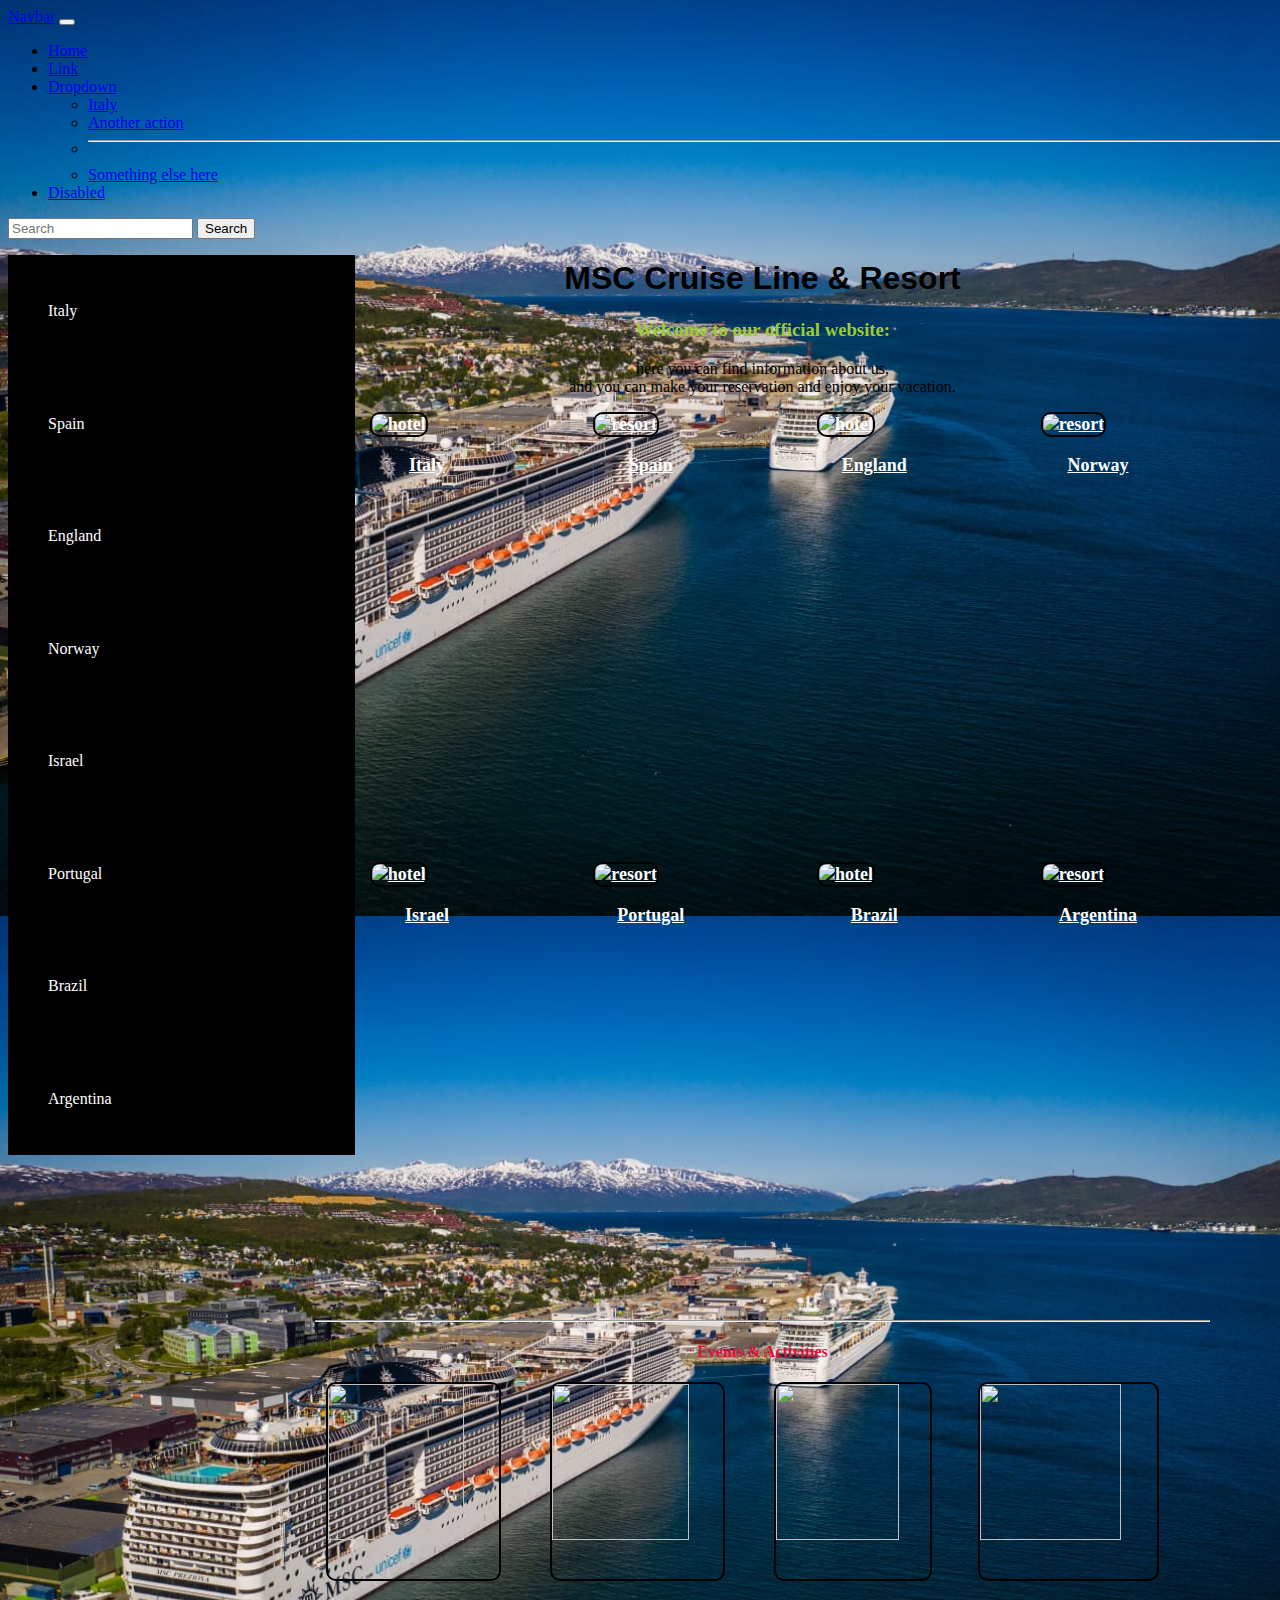
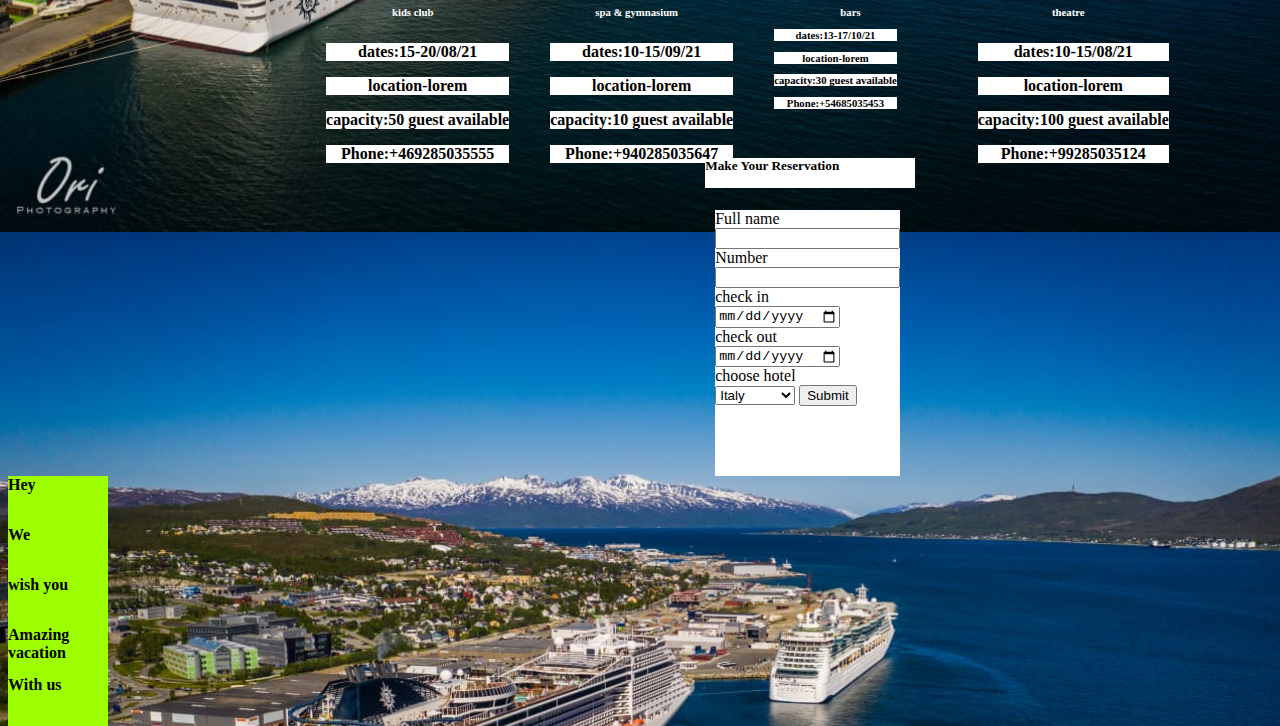
==== index.html @ 646302b5 "update" ====
<!DOCTYPE html>
<html lang="en">
<head>
    <meta charset="UTF-8">
    <meta http-equiv="X-UA-Compatible" content="IE=edge">
    <meta name="viewport" content="width=device-width, initial-scale=1.0">
    <title>Document</title>
    <link href="https://cdn.jsdelivr.net/npm/bootstrap@5.0.2/dist/css/bootstrap.min.css" rel="stylesheet" integrity="sha384-EVSTQN3/azprG1Anm3QDgpJLIm9Nao0Yz1ztcQTwFspd3yD65VohhpuuCOmLASjC" crossorigin="anonymous">
    <link rel="stylesheet" href="style.css">

</head>
<body >
<section id="container">
    <header>
        <nav class="navbar navbar-expand-lg navbar-light bg-light">
            <div class="container-fluid">
              <a class="navbar-brand" href="#">Navbar</a>
              <button class="navbar-toggler" type="button" data-bs-toggle="collapse" data-bs-target="#navbarSupportedContent" aria-controls="navbarSupportedContent" aria-expanded="false" aria-label="Toggle navigation">
                <span class="navbar-toggler-icon"></span>
              </button>
              <div class="collapse navbar-collapse" id="navbarSupportedContent">
                <ul class="navbar-nav me-auto mb-2 mb-lg-0">
                  <li class="nav-item">
                    <a class="nav-link active" aria-current="page" href="#">Home</a>
                  </li>
                  <li class="nav-item">
                    <a class="nav-link" href="#">Link</a>
                  </li>
                  <li class="nav-item dropdown">
                    <a class="nav-link dropdown-toggle" href="#" id="navbarDropdown" role="button" data-bs-toggle="dropdown" aria-expanded="false">
                      Dropdown
                    </a>
                    <ul class="dropdown-menu" aria-labelledby="navbarDropdown">
                      <li><a class="dropdown-item" href="./Italy/index.html">Italy</a></li>
                      <li><a class="dropdown-item" href="#">Another action</a></li>
                      <li><hr class="dropdown-divider"></li>
                      <li><a class="dropdown-item" href="#">Something else here</a></li>
                    </ul>
                  </li>
                  <li class="nav-item">
                    <a class="nav-link disabled" href="#" tabindex="-1" aria-disabled="true">Disabled</a>
                  </li>
                </ul>
                <form class="d-flex">
                  <input class="form-control me-2" type="search" placeholder="Search" aria-label="Search">
                  <button class="btn btn-outline-success" type="submit">Search</button>
                </form>
              </div>
            </div>
          </nav>
    </header>
    <main>
    <div class="sideNav">
        <nav>
            <ul id="box">
                <li><a href="">Italy</a></li>
                <li><a href="">Spain</a></li>
                <li><a href="">England</a></li>
                <li><a href="">Norway</a></li>
                <li><a href="">Israel</a></li>
                <li><a href="">Portugal</a></li>
                <li><a href="">Brazil</a></li>
                <li><a href="">Argentina</a></li>
            </ul>
        </nav>
    </div>
    <div class="item2">
    <h1>MSC Cruise Line & Resort</h1>
    <section id="center">
    <h3>Welcome to our official website:</h3>
    <p>here you can find information about us, <br>
     and you can make your reservation and enjoy your vacation.</p>
    </section>
    
     <article id="pics">
         <article>
         <a href="#" target="_blank">
         <img src="https://tse1.mm.bing.net/th?id=OIP.3-z0DJuVfzRYc02CRhuzTwHaE8&pid=Api&P=0&w=230&h=154" alt="hotel">
         <p>Italy</p>
        </a>
        </article>
        <article>
        <a href="#" target="_blank">
         <img src="https://tse3.mm.bing.net/th?id=OIP.AATJroam1cgVqkunyYMNTwEsCv&pid=Api&P=0&w=261&h=154" alt="resort">
         <p>Spain</p>
        </a>
    </article>
    <article>
        <a href="#" target="_blank">
         <img src="https://tse2.mm.bing.net/th?id=OIP.fhsEm-vYDc9nQM8d2YJR4QHaE0&pid=Api&P=0&w=235&h=153" alt="hotel">
         <p>England</p>
        </a>
    </article>
    <article>
        <a href="#" target="_blank">
         <img src="https://tse2.mm.bing.net/th?id=OIP.1OkN75VOwpv8tE2mH8gGdwHaEK&pid=Api&P=0&w=273&h=154" alt="resort">
         <p>Norway</p>
        </a>
    </article>
    <article>
        <a href="#" target="_blank">
         <img src="https://tse2.mm.bing.net/th?id=OIP.uOR_r6q8QkqXmyNCt0ObhQHaFj&pid=Api&P=0&w=215&h=162" alt="hotel">
         <p>Israel</p>
        </a>
    </article>
    <article>
        <a href="#" target="_blank">
         <img src="https://tse1.mm.bing.net/th?id=OIP.E56waIQjgmff4BACREIitQHaEL&pid=Api&P=0&w=272&h=154" alt="resort">
         <p>Portugal</p>
        </a>
    </article>
    <article>
        <a href="#" target="_blank">
         <img src="https://tse2.mm.bing.net/th?id=OIP.2SGmSohA1lxhbo9UZFs4_wHaEJ&pid=Api&P=0&w=318&h=179" alt="hotel">
         <p>Brazil</p>
        </a>
    </article>
    <article>
        <a href="#" target="_blank">
         <img src="https://tse2.mm.bing.net/th?id=OIP.yHvbw2H_dF9alzL41hhq0AHaDt&pid=Api&P=0&w=356&h=178" alt="resort">
         <p>Argentina</p>
        </a>
    </article>
     </article>
     <hr>
     <h4>Events & Activities</h4>
     <section id="event">
         <article>
             <img src="https://tse3.mm.bing.net/th?id=OIP.ZMYLiwfSORWAgBVYQeK5fAHaEC&pid=Api&P=0&w=302&h=166" alt="">
             <h6>kids club</h6>
             <p>dates:15-20/08/21</p>
             <p>location-lorem</p>
             <p>capacity:50 guest available</p>
             <p>Phone:+469285035555</p>
         </article>
         <article>
            <img src="https://tse4.mm.bing.net/th?id=OIP.Ziy5YJURZeFjEefb7QyWLAHaE8&pid=Api&P=0&w=245&h=164" alt="">
            <h6>spa & gymnasium</h6>
            <p>dates:10-15/09/21</p>
            <p>location-lorem</p>
            <p>capacity:10 guest available</p>
            <p>Phone:+940285035647</p>
         </article>
         <article>
            <img src="https://tse1.mm.bing.net/th?id=OIP.-xR6V5VxXcPZncnX4YjMVQHaEK&pid=Api&P=0&w=273&h=154" alt="">
            <h6>bars</6>
              <p>dates:13-17/10/21</p>
              <p>location-lorem</p>
              <p>capacity:30 guest available</p>
              <p>Phone:+54685035453</p>
         </article>
         <article>
            <img src="https://tse1.mm.bing.net/th?id=OIP.Xzl5VI1jVC6N4-y5XERKEAHaEg&pid=Api&P=0&w=258&h=158" alt="">
            <h6>theatre</h6>
            <p>dates:10-15/08/21</p>
            <p>location-lorem</p>
            <p>capacity:100 guest available</p>
            <p>Phone:+99285035124</p>
            <br>
         </article>
     </section>
     <br>
     <br>
     <br>
     <br>
     <h5>Make Your Reservation</h5>
     <section class="form">
     <form action="checkin">
     <label for=" Full Name">Full name</label><br>
     <input type="text"><br>
     <label for="Number">Number</label><br>
     <input type="text"><br>
     <label for="Check in">check in</label><br>
     <input type="date"><br>
     <label for="Date"> check out</label><br>
     <input type="date"><br>
     <label for="Hotel">choose hotel</label><br>
     <select name="hotel" id="hotel1"><br>
       <option value="">Italy</option>
       <option value="">England</option>
       <option value="">Norway</option>
       <option value="">Israel</option>
       <option value="">Spain</option>
       <option value="">Brazil</option>
       <option value="">Argentina</option>
       <option value="">Portugal</option>
     </select>
     <input type="submit">
    </form>
  </section>
    </div>
    </main>
    
    <footer>
      <div id="div1">Hey</div>
<div id="div2">We</div>
<div id="div3">wish you</div>
<div id="div4">Amazing vacation</div>
<div id="div5">With us</div>
    </footer>
</section>
<script src="https://cdn.jsdelivr.net/npm/bootstrap@5.0.2/dist/js/bootstrap.bundle.min.js" integrity="sha384-MrcW6ZMFYlzcLA8Nl+NtUVF0sA7MsXsP1UyJoMp4YLEuNSfAP+JcXn/tWtIaxVXM" crossorigin="anonymous"></script>

</body>
</html>
---- style.css ----
:root{
    --amir: black;
}
.container{
    width: 100vw;
    height: 100vh;
    display: grid;
    grid-template-areas: 
    'header header header header'
    'sidebar main main main'
    'sidebar main main main'
    'sidebar footer footer footer'
    ;
}
@import url('https://fonts.googleapis.com/css2?family=Archivo+Black&display=swap');
body{
    background-image: url(./IMG-20190613-WA0026.jpg) ;
    height: 100vh;
    width: 100%;
    background-size: cover;
    
}

@keyframes ship{
    
        0%{}
        0%{margin-left: 100%;}
    
}

main{
    display: flex;
}

.sideNav{
    grid-area: sidebar;
    width: 24%;
    height: 100vh;
}

#box{
    display: flex;
    flex-direction: column;
    justify-content: space-around;
    width: 100%;
    height: 100vh;
    background-color: var(--amir);
    
}

#box li{
    list-style-type: none;
    transition: background-color 1s;
    margin-right: 20px ;
    width: 100%;

}
li:hover{
    background-color: chartreuse;
    
}
#box a{
    text-decoration: none;
    color: white;

}

.item2{
    grid-area: main;
    
}



footer{
    grid-area: footer;

}


h1{font-family: 'Archivo Black', sans-serif;
    text-align: center;
    
}
h3{
    color: yellowgreen;
}

h4{
    color: crimson;
}

#center{
    text-align: center;
}

#pics{
    display: flex;
    flex-wrap: wrap;
    width: 100%;
    height: 100vh;
    justify-content: space-around;
    
    
}
#pics article{
    width: 24%;
    height: 30vh;
    
    
}


#pics img{
    width: 80%;
    height: 80%;
    border-radius: 10px ;
    border: black solid 2px;
}
article a{
    color: white;
    text-align: center;
    font-weight: bolder;
    font-size: large;
    margin-left: 50px;
    
    
}

#event{
    display: flex;
    flex-wrap: wrap ;
    justify-content: space-evenly;
    
}

#event img{
    width: 80%;
    height: 80%;
    border-radius: 10px ;
    border: black solid 2px;
}

#event h6{
    color: white;
    text-align: center;
    margin-right: 40px;
}

#event p{
    color: black;
    background: white;
    text-align: center;
    margin-right: 30px;
    font-weight: bolder;
}
h4{
    text-align: center;
}
h5{
    margin-top: 60px;
    background-color: white;
    height: 30px;
    width: 210px;
    margin-left: 390px;
}

.form{
    
    background-color: white;
    width: 185px;
    height: 266px;
    margin-left: 400px;
}


 footer div {
    width: 100px;
    height: 50px;
    background-color: rgb(157, 255, 0);
    font-weight: bold;
    position: relative;
    animation: mymove 5s infinite;
  }
  
  #div1 {animation-timing-function: linear;}
  #div2 {animation-timing-function: ease;}
  #div3 {animation-timing-function: ease-in;}
  #div4 {animation-timing-function: ease-out;}
  #div5 {animation-timing-function: ease-in-out;}
  
  @keyframes mymove {
    from {left: 0px;}
    to {left:1200px;}
  }

@media screen and (max-width:425px) {
    header{
        width: 90%;
    }
}

@media screen and (max-width:425px) {
    h1{
      text-align: left; 
    }
}

@media screen and (max-width:425px) {
    #center{
      text-align: left;
      width: 40%; 
      background-color: white;
    }
}


  @media screen and (max-width:425px) {
      .sideNav{
          display: none;
      }
  }

@media screen and (max-width:425px) {
    #pics article{
        width: 50%;
        height: 50%;
    }
}

@media screen and (max-width:425px) {
    #pics{
        width: 50%;
        height: 8%;
    }
}

@media screen and (max-width:425px) {
    #pics a{
        width: 10%;
        height: 5%;
    }
}

@media screen and (max-width:425px) {
    h4{
        margin-top: 200px;
    }
}

@media screen and (max-width:425px){
    #event img{
        margin-top: 10px;
        width: 40%;
        height: 40%;
        justify-content: space-evenly;
    }

}
@media screen and (max-width:425px) {
    #event h6{
        text-align: left;
    }
}
@media screen and (max-width:425px) {
    #event p{
        text-align: left;
        background-color: none;
    }
}



@media screen and (max-width:425px) {
    h4{
        text-align: left;
    }
    #event article {
        width: 100%;
    }

}




@media screen and (max-width:425px) {
    .form{
        margin-left: 0;
    }
}

@media screen and (max-width:425px) {
    footer{
        display: none;
    }
}
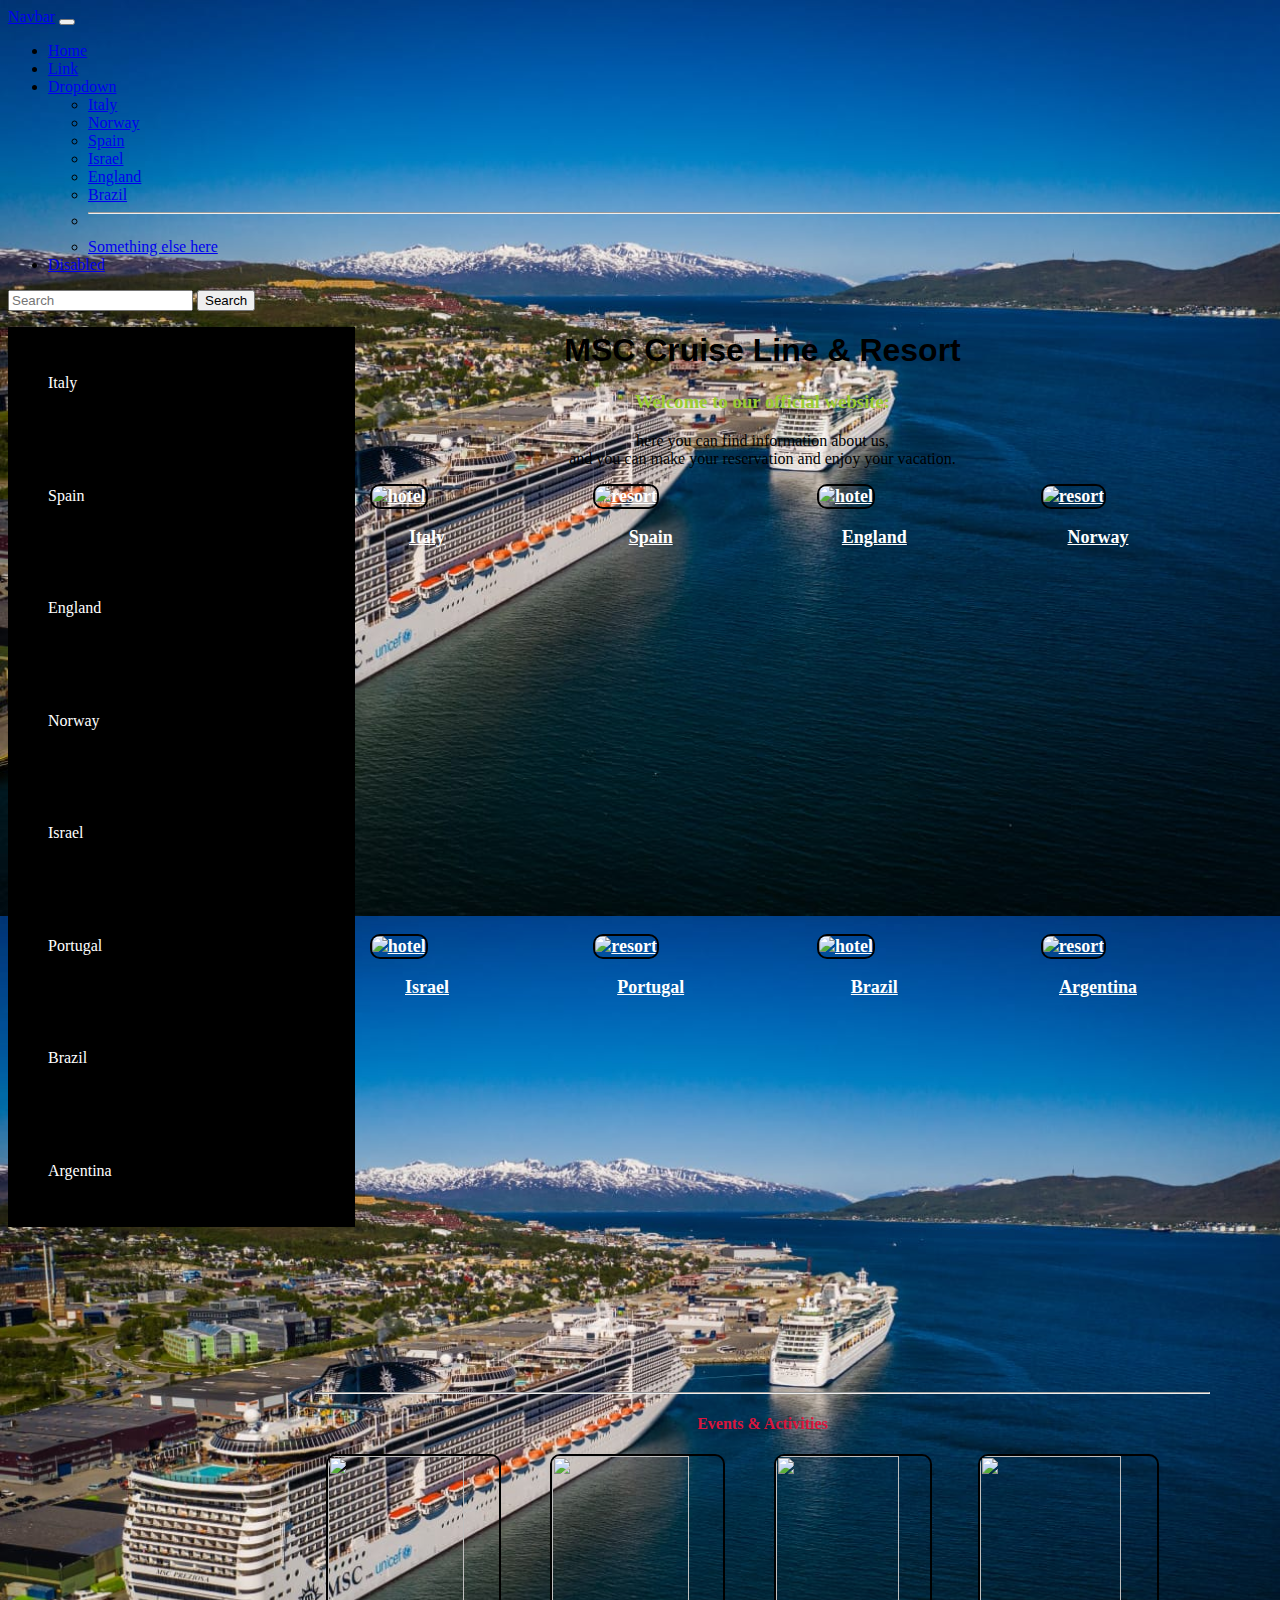
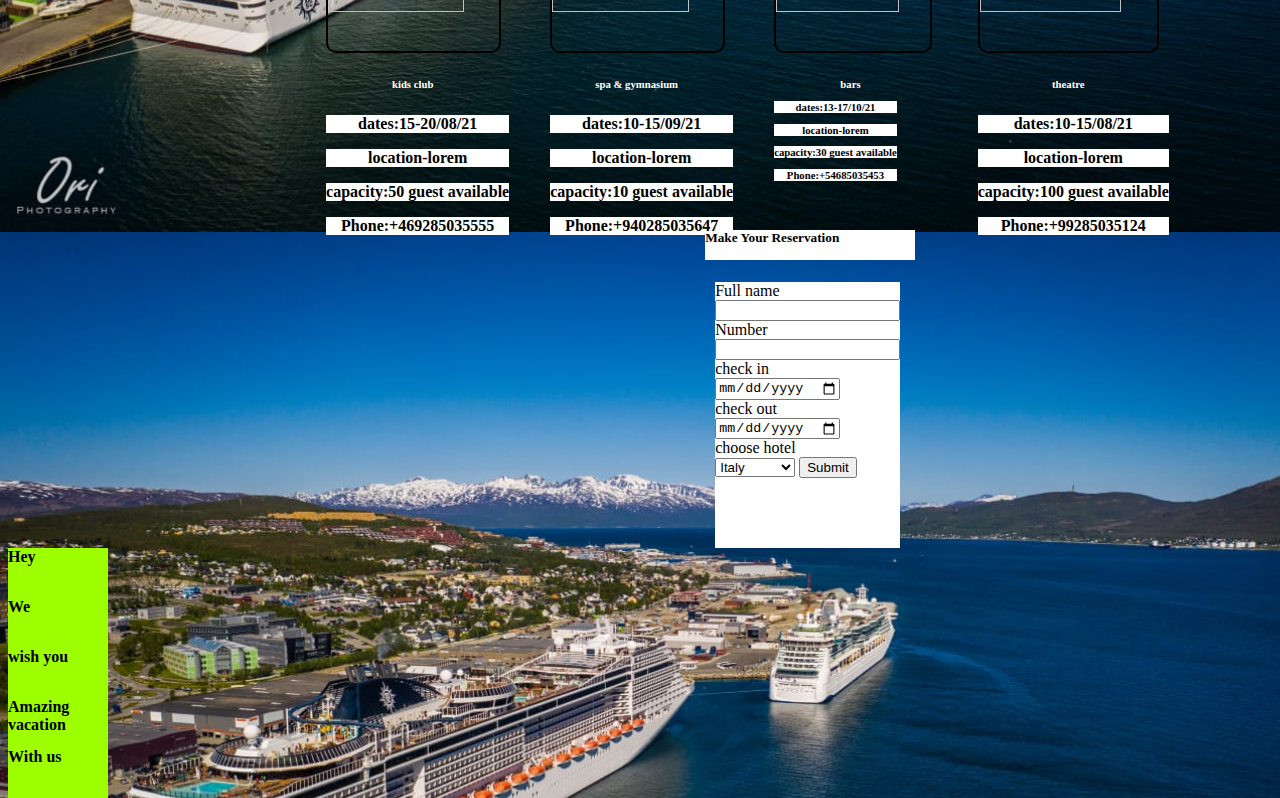
==== commit 302fe961: "update" ====
--- a/index.html
+++ b/index.html
@@ -32,7 +32,11 @@
                     </a>
                     <ul class="dropdown-menu" aria-labelledby="navbarDropdown">
                       <li><a class="dropdown-item" href="./Italy/index.html">Italy</a></li>
-                      <li><a class="dropdown-item" href="#">Another action</a></li>
+                      <li><a class="dropdown-item" href="./Norway/index.html">Norway</a></li>
+                      <li><a class="dropdown-item" href="./Spain/index.html">Spain</a></li>
+                      <li><a class="dropdown-item" href="./Israel/index.html">Israel</a></li>
+                      <li><a class="dropdown-item" href="./England/index.html">England</a></li>
+                      <li><a class="dropdown-item" href="./Brazil/index.html">Brazil</a></li>
                       <li><hr class="dropdown-divider"></li>
                       <li><a class="dropdown-item" href="#">Something else here</a></li>
                     </ul>
@@ -165,7 +169,7 @@
      <br>
      <h5>Make Your Reservation</h5>
      <section class="form">
-     <form action="checkin">
+     <form action="check in">
      <label for=" Full Name">Full name</label><br>
      <input type="text"><br>
      <label for="Number">Number</label><br>
--- a/style.css
+++ b/style.css
@@ -196,13 +196,21 @@
 
 @media screen and (max-width:425px) {
     header{
-        width: 90%;
+        width: 100%;
     }
 }
 
 @media screen and (max-width:425px) {
     h1{
       text-align: left; 
+    }
+   
+}
+
+@media screen and (max-width:425px) {
+    h5{
+        
+        margin-left: 0px;
     }
 }
 
